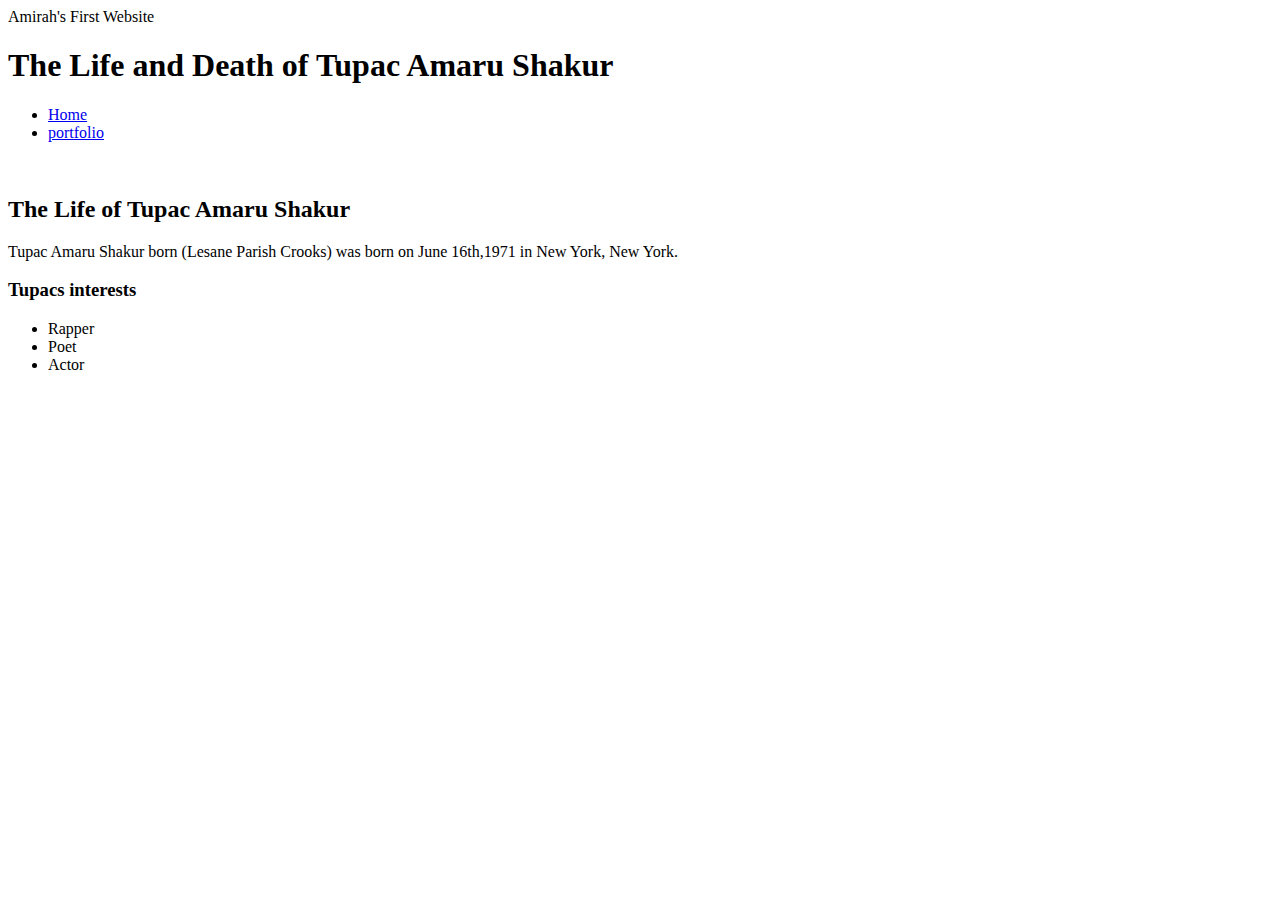
==== index.html @ 0c6265a5 "add index.html and css file" ====
<!DOCTYPE html>
</html>

<head>
    </title> Amirah's First Website</title>
      <link rel="stylesheet" href="style.css">
</head>

<body>
    <!--All content goes here-->
    <div id="all contents">


        <nav>
           <h1> The Life and Death of Tupac Amaru Shakur </h1>
               <ul id="nav-ul">
                   <li class="nav-li"> 
                       <a href="index.html"> Home</a>
 
                   </li>
                   <li class="nav-li">
                    <a href="portfolio.html">portfolio</a>
                </li>
            </ul>       
 </nav>

<main> 
    <!--Sidebar Section-->
    <div class="sidebar">

    <img class="sidebar-img" src=" "

</div>
<!--Content section-->
<div class="content">
     <h2> The Life of Tupac Amaru Shakur </h2>  
     <p>Tupac Amaru Shakur born (Lesane Parish Crooks) was born on June 16th,1971 in New York, New York.</p>
     <!-- Interest section-->
    <div id="interests">

     <h3>
         Tupacs interests
     </h3>
     <ul>
         <li> Rapper</li>
         <li> Poet</li>
         <li> Actor</li>
     </ul>
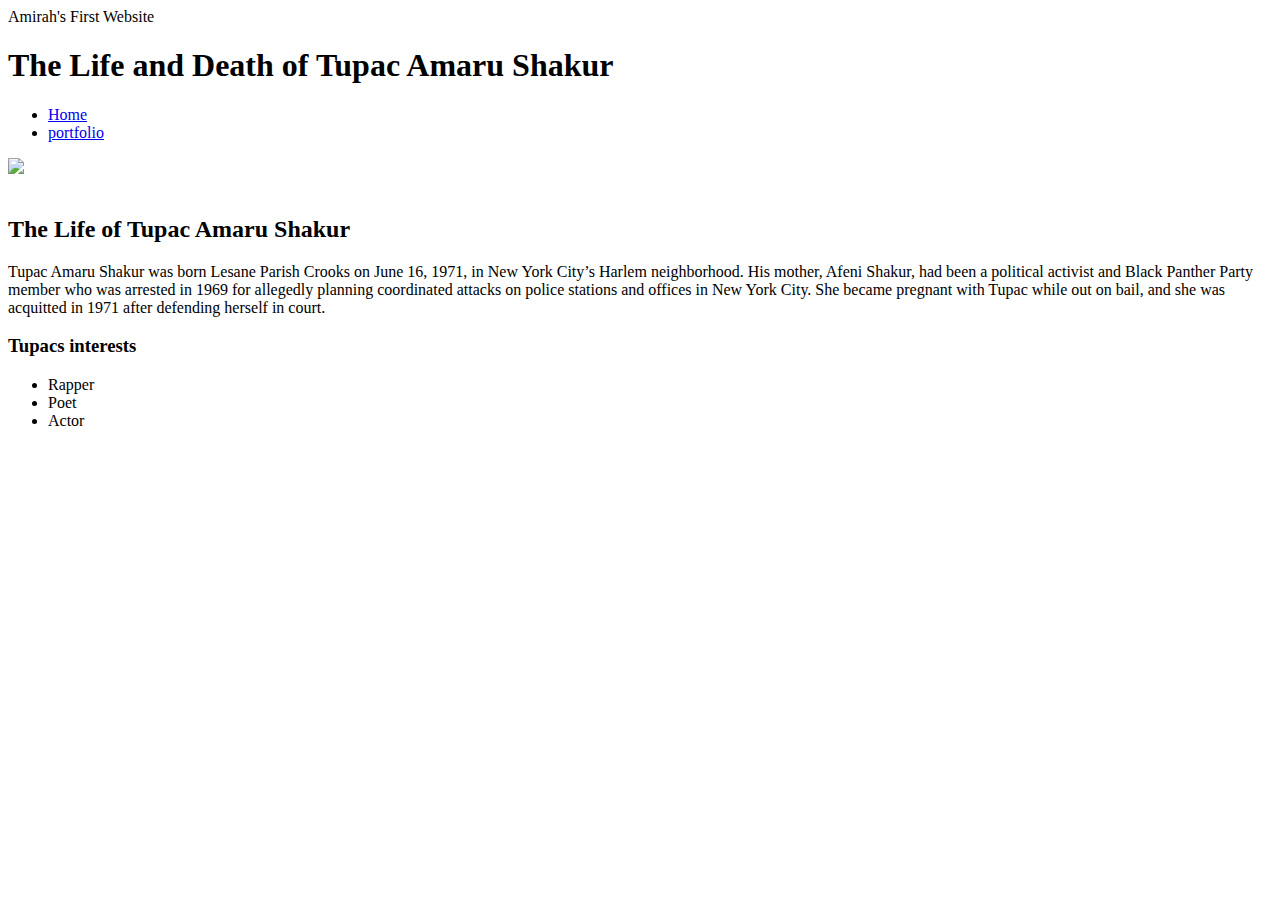
==== commit 5181a683: "add index.html and css files" ====
--- a/index.html
+++ b/index.html
@@ -22,9 +22,9 @@
                     <a href="portfolio.html">portfolio</a>
                 </li>
             </ul>       
- </nav>
-
-<main> 
+        </nav>
+<img class="sidebar-img" src="https://www.google.com/search?sca_esv=5de61c6dbcae3990&rlz=1CAOUAQ_enUS1123&q=tupac+biography&udm=2&fbs=[base64]&sa=X&ved=2ahUKEwigv4XJwvCIAxVAHEQIHZLoAaQQtKgLegQIEhAB&biw=1366&bih=599&dpr=1&safe=active&ssui=on#vhid=rmP3zqzT_jkKRM&vssid=mosaic">
+        <main> 
     <!--Sidebar Section-->
     <div class="sidebar">
 
@@ -34,7 +34,7 @@
 <!--Content section-->
 <div class="content">
      <h2> The Life of Tupac Amaru Shakur </h2>  
-     <p>Tupac Amaru Shakur born (Lesane Parish Crooks) was born on June 16th,1971 in New York, New York.</p>
+     <p>Tupac Amaru Shakur was born Lesane Parish Crooks on June 16, 1971, in New York City’s Harlem neighborhood. His mother, Afeni Shakur, had been a political activist and Black Panther Party member who was arrested in 1969 for allegedly planning coordinated attacks on police stations and offices in New York City. She became pregnant with Tupac while out on bail, and she was acquitted in 1971 after defending herself in court.</p>
      <!-- Interest section-->
     <div id="interests">
 
@@ -46,4 +46,10 @@
          <li> Poet</li>
          <li> Actor</li>
      </ul>
-     +</div>
+</div>
+</main>
+</div>
+</body>
+
+</html>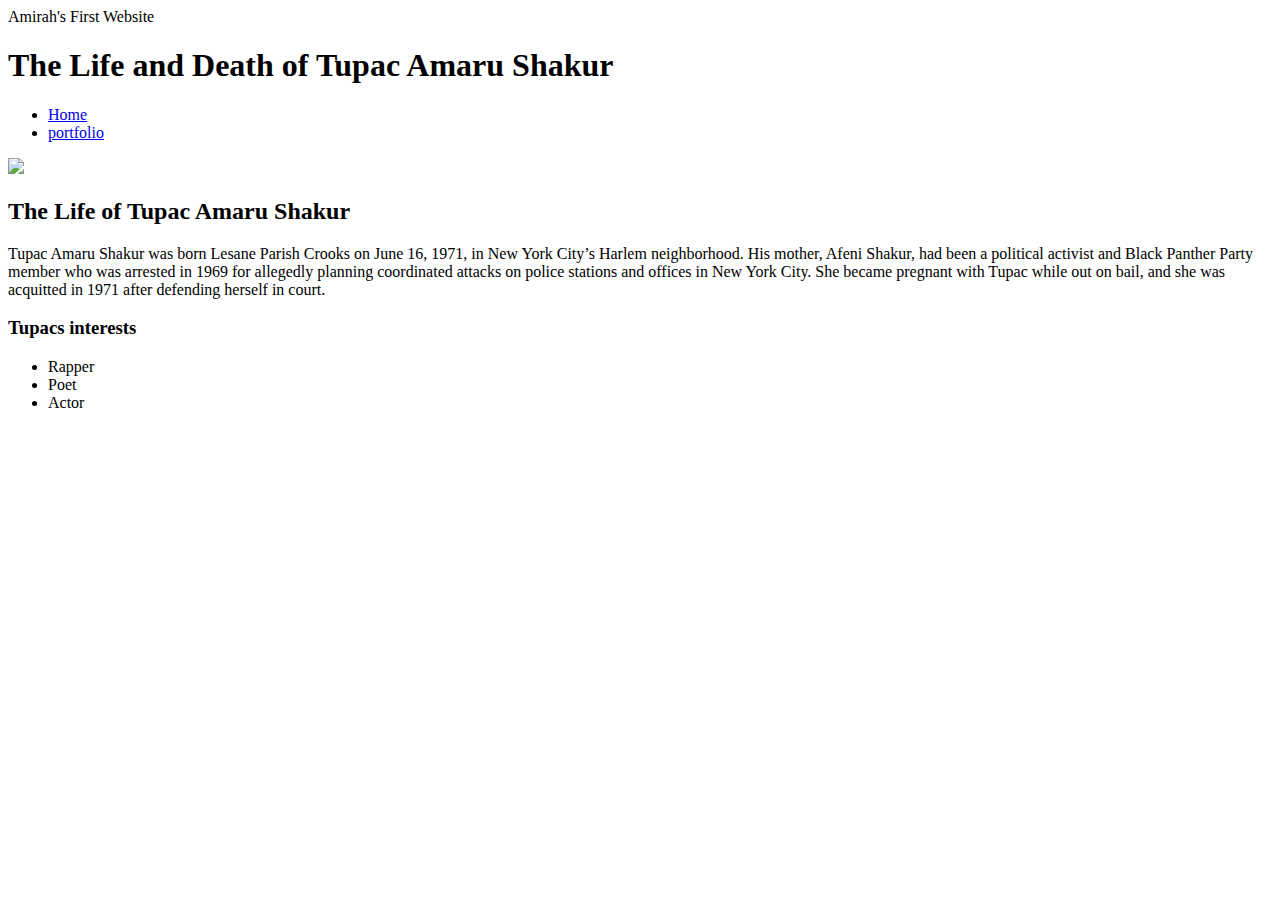
==== commit 070f089e: "add index.html and css files" ====
--- a/index.html
+++ b/index.html
@@ -23,13 +23,9 @@
                 </li>
             </ul>       
         </nav>
-<img class="sidebar-img" src="https://www.google.com/search?sca_esv=5de61c6dbcae3990&rlz=1CAOUAQ_enUS1123&q=tupac+biography&udm=2&fbs=[base64]&sa=X&ved=2ahUKEwigv4XJwvCIAxVAHEQIHZLoAaQQtKgLegQIEhAB&biw=1366&bih=599&dpr=1&safe=active&ssui=on#vhid=rmP3zqzT_jkKRM&vssid=mosaic">
-        <main> 
+<img class="sidebar-img" src="https://encrypted-tbn0.gstatic.com/images?q=tbn:ANd9GcRr9FG_ZhUnmQ2JvLs_FEnTA1q5N3Rn6RjQVA&s"<main> 
     <!--Sidebar Section-->
     <div class="sidebar">
-
-    <img class="sidebar-img" src=" "
-
 </div>
 <!--Content section-->
 <div class="content">
@@ -51,5 +47,4 @@
 </main>
 </div>
 </body>
-
 </html>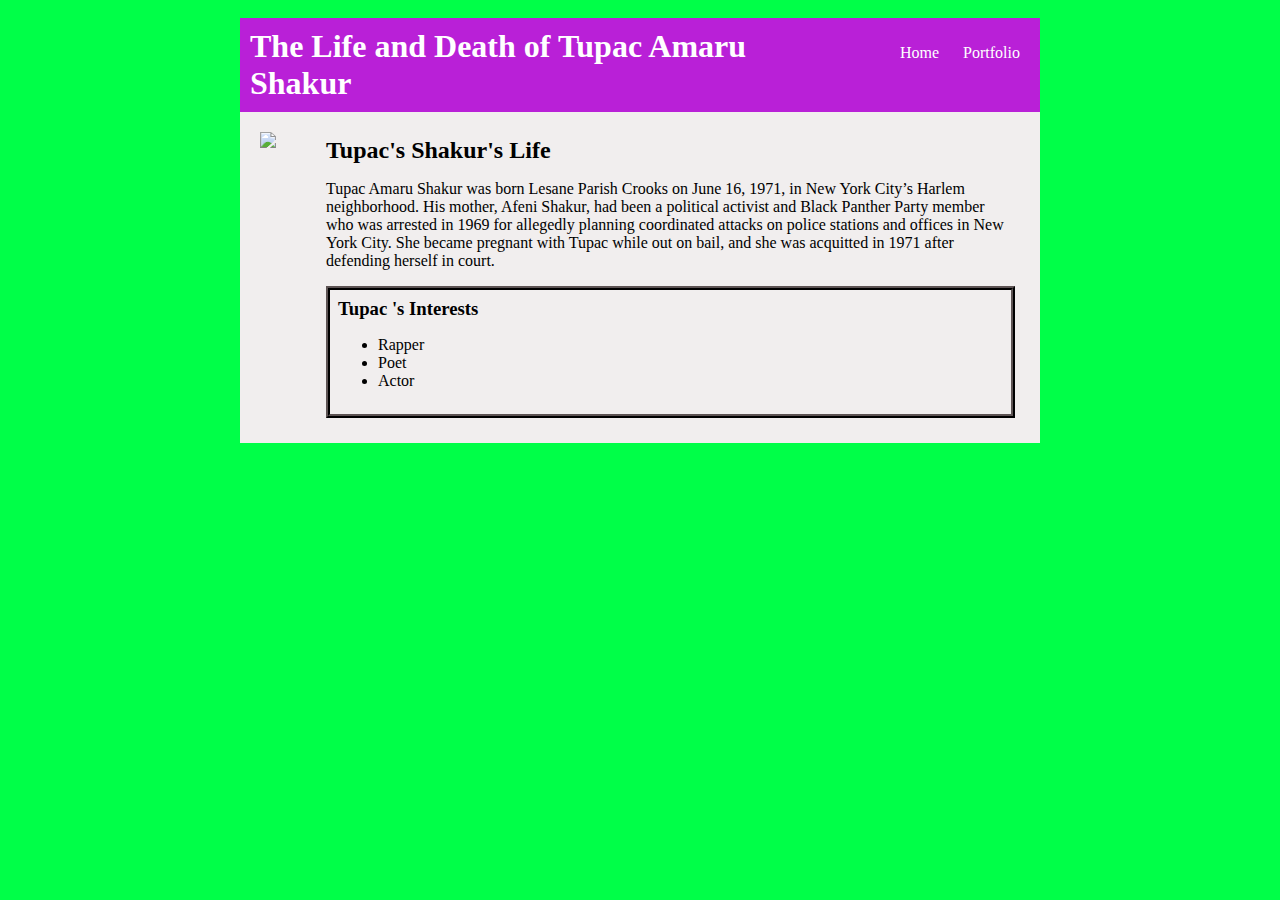
==== commit 9faa7b8c: "add index.html and css files" ====
--- a/index.html
+++ b/index.html
@@ -1,50 +1,55 @@
 <!DOCTYPE html>
-</html>
+<html>
 
 <head>
-    </title> Amirah's First Website</title>
-      <link rel="stylesheet" href="style.css">
+    <title> Amirah first website </title>
+    <link rel="stylesheet" href="style.css">
 </head>
 
-<body>
-    <!--All content goes here-->
-    <div id="all contents">
+<body>      
+    <!-- All content goes here-->
+    <div id="all-contents">
 
 
         <nav>
-           <h1> The Life and Death of Tupac Amaru Shakur </h1>
-               <ul id="nav-ul">
-                   <li class="nav-li"> 
-                       <a href="index.html"> Home</a>
- 
-                   </li>
-                   <li class="nav-li">
-                    <a href="portfolio.html">portfolio</a>
-                </li>
-            </ul>       
+            <h1> The Life and Death of Tupac Amaru Shakur  </h1>
+                <ul id="nav-ul">
+                    <li class="nav-li">
+                        <a href="index.html"> Home </a>
+
+                    </li>
+                    <li class="nav-li">
+                        <a href="portfolio.html">Portfolio </a>
+                    </li>
+                </ul>
         </nav>
-<img class="sidebar-img" src="https://encrypted-tbn0.gstatic.com/images?q=tbn:ANd9GcRr9FG_ZhUnmQ2JvLs_FEnTA1q5N3Rn6RjQVA&s"<main> 
-    <!--Sidebar Section-->
-    <div class="sidebar">
-</div>
-<!--Content section-->
-<div class="content">
-     <h2> The Life of Tupac Amaru Shakur </h2>  
-     <p>Tupac Amaru Shakur was born Lesane Parish Crooks on June 16, 1971, in New York City’s Harlem neighborhood. His mother, Afeni Shakur, had been a political activist and Black Panther Party member who was arrested in 1969 for allegedly planning coordinated attacks on police stations and offices in New York City. She became pregnant with Tupac while out on bail, and she was acquitted in 1971 after defending herself in court.</p>
-     <!-- Interest section-->
-    <div id="interests">
 
-     <h3>
-         Tupacs interests
-     </h3>
-     <ul>
-         <li> Rapper</li>
-         <li> Poet</li>
-         <li> Actor</li>
-     </ul>
-</div>
-</div>
-</main>
-</div>
+        <main>
+            <!-- Sidebar section -->
+            <div class="sidebar">
+
+                <img class="sidebar-img" src="https://encrypted-tbn0.gstatic.com/images?q=tbn:ANd9GcRr9FG_ZhUnmQ2JvLs_FEnTA1q5N3Rn6RjQVA&s">
+
+            </div>
+            <!-- Content section-->
+            <div class="content">
+                <h2> Tupac's Shakur's Life </h2>
+                <p> Tupac Amaru Shakur was born Lesane Parish Crooks on June 16, 1971, in New York City’s Harlem neighborhood. His mother, Afeni Shakur, had been a political activist and Black Panther Party member who was arrested in 1969 for allegedly planning coordinated attacks on police stations and offices in New York City. She became pregnant with Tupac while out on bail, and she was acquitted in 1971 after defending herself in court.</p>
+                <!-- Interest section-->
+                <div id="interests">
+               
+                    <h3>
+                        Tupac 's Interests
+                    </h3>
+                    <ul>
+                        <li> Rapper</li>
+                        <li> Poet</li>
+                        <li> Actor</li>
+                    </ul>
+                </div>
+            </div>
+        </main>
+    </div>
 </body>
+
 </html>--- a/style.css
+++ b/style.css
@@ -0,0 +1,66 @@
+
+#all-contents {
+max-width: 800px;
+  margin: auto;
+}
+
+/* navigation menu */
+nav {
+  background: rgb(185, 32, 215);
+ margin: 0 auto;
+  display: flex;
+  padding: 10px;
+}
+h1 {
+  display: flex;
+  align-items: center;
+  color: white;
+  flex: 1;
+  margin: 0;
+}
+#nav-ul {
+  list-style-image: none;
+}
+.nav-li {
+  display: inline-block;
+  padding: 0 10px;
+}
+a {
+  text-decoration: none;
+  color: #fff;
+}
+
+/* main container area beneath menu */
+
+body {
+  background: rgb(0, 255, 72);
+  color: rgb( 0, 0, 0);
+  padding: 10px;
+  font-family:'Times New Roman', Times, serif;
+}
+
+main {
+  background: rgb(241, 238, 238);
+  display: flex;
+  padding: 10px; 
+}
+.sidebar {
+  margin-right: 25px;
+  padding: 10px;
+}
+.sidebar-img {
+  width: 200px;
+}
+.content {
+  flex: 1;
+  padding: 15px;
+}
+
+/* portfolio styles */
+#interests {
+  border: 4px rgb(9, 8, 8) ridge;
+  padding: 8px;
+}
+h2, h3 {
+  margin: 0px;
+}
